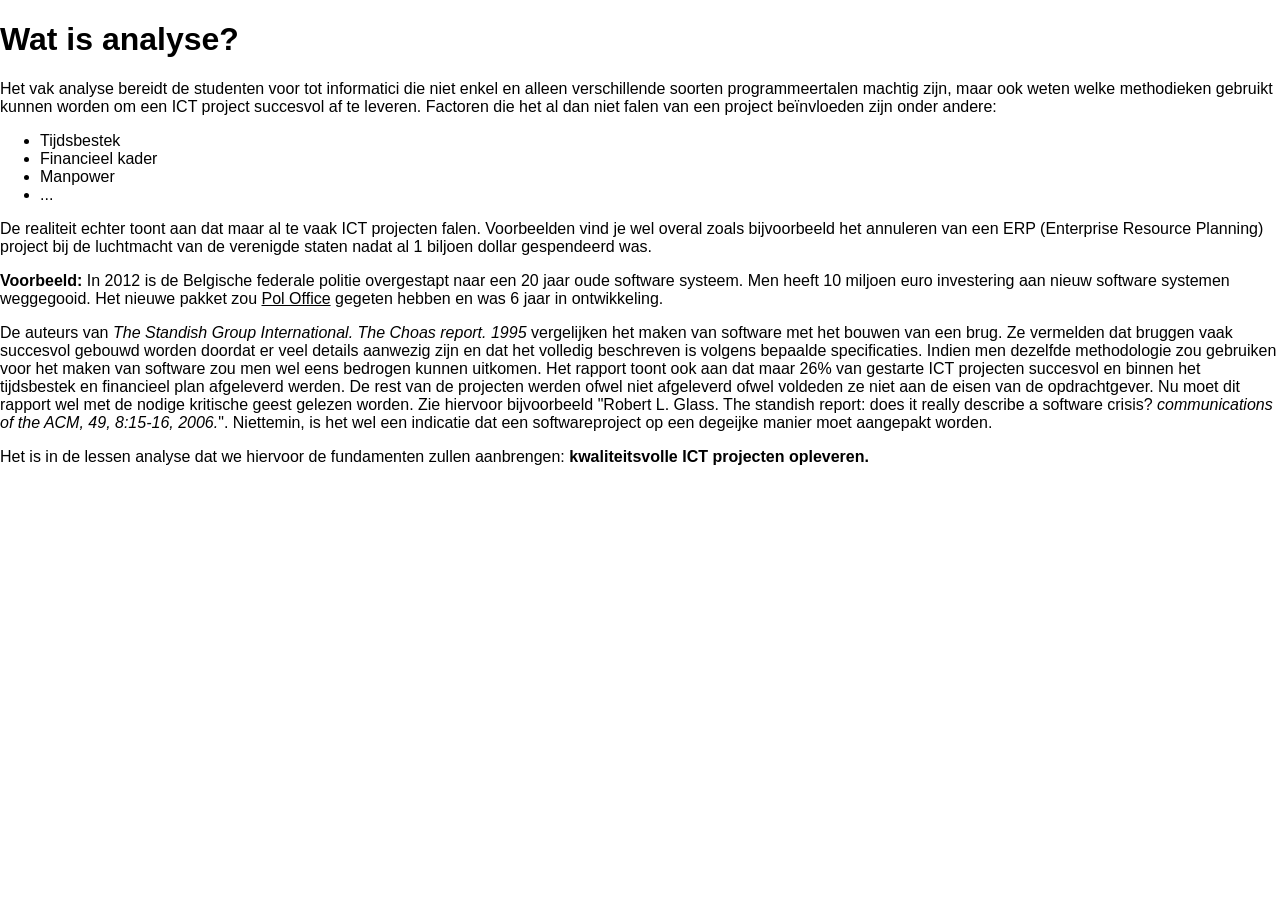
==== html/analyse_I/1_Introductie.html @ 7cc65953 "Started with Analyse I | Ch1 done" ====
<!DOCTYPE html>
<html>
	<head>
		<title>Starks | Introductie</title>
		<meta charset="utf-8">
		<link rel="stylesheet" href="../../css/normalize.css">
	</head>

	<body>
	<!-- FIRST SECTION -->
		<section>
			<article>
				<h1>Wat is analyse?</h1>
				<p>
					Het vak analyse bereidt de studenten voor tot informatici die niet enkel en alleen verschillende soorten programmeertalen machtig zijn, maar ook weten welke methodieken gebruikt kunnen worden om een ICT project succesvol af te leveren. Factoren die het al dan niet falen van een project be&iuml;nvloeden zijn onder andere:
				</p>
				<ul>
					<li>Tijdsbestek</li>
					<li>Financieel kader</li>
					<li>Manpower</li>
					<li>...</li>
				</ul>
				<p>
					De realiteit echter toont aan dat maar al te vaak ICT projecten falen. Voorbeelden vind je wel overal zoals bijvoorbeeld het annuleren van een ERP (Enterprise Resource Planning) project bij de luchtmacht van de verenigde staten nadat al 1 biljoen dollar gespendeerd was.
				</p>
				<p>
					<b>Voorbeeld:</b> In 2012 is de Belgische federale politie overgestapt naar een 20 jaar oude software systeem. Men heeft 10 miljoen euro investering aan nieuw software systemen weggegooid. Het nieuwe pakket zou <u>Pol Office</u> gegeten hebben en was 6 jaar in ontwikkeling.
				</p>
				<p>
					De auteurs van <i>The Standish Group International. The Choas report. 1995</i> vergelijken het maken van software met het bouwen van een brug. Ze vermelden dat bruggen vaak succesvol gebouwd worden doordat er veel details aanwezig zijn en dat het volledig beschreven is volgens bepaalde specificaties. Indien men dezelfde methodologie zou gebruiken voor het maken van software zou men wel eens bedrogen kunnen uitkomen. Het rapport toont ook aan dat maar 26% van gestarte ICT projecten succesvol en binnen het tijdsbestek en financieel plan afgeleverd werden. De rest van de projecten werden ofwel niet afgeleverd ofwel voldeden ze niet aan de eisen van de opdrachtgever. Nu moet dit rapport wel met de nodige kritische geest gelezen worden. Zie hiervoor bijvoorbeeld "Robert L. Glass. The standish report: does it really describe a software crisis? <i>communications of the ACM, 49, 8:15-16, 2006.</i>". Niettemin, is het wel een indicatie dat een softwareproject op een degeijke manier moet aangepakt worden.
				</p>
				<p>
					Het is in de lessen analyse dat we hiervoor de fundamenten zullen aanbrengen: <strong>kwaliteitsvolle ICT projecten opleveren.</strong>
				</p>
			</article>
		</section>

	</body>
</html>
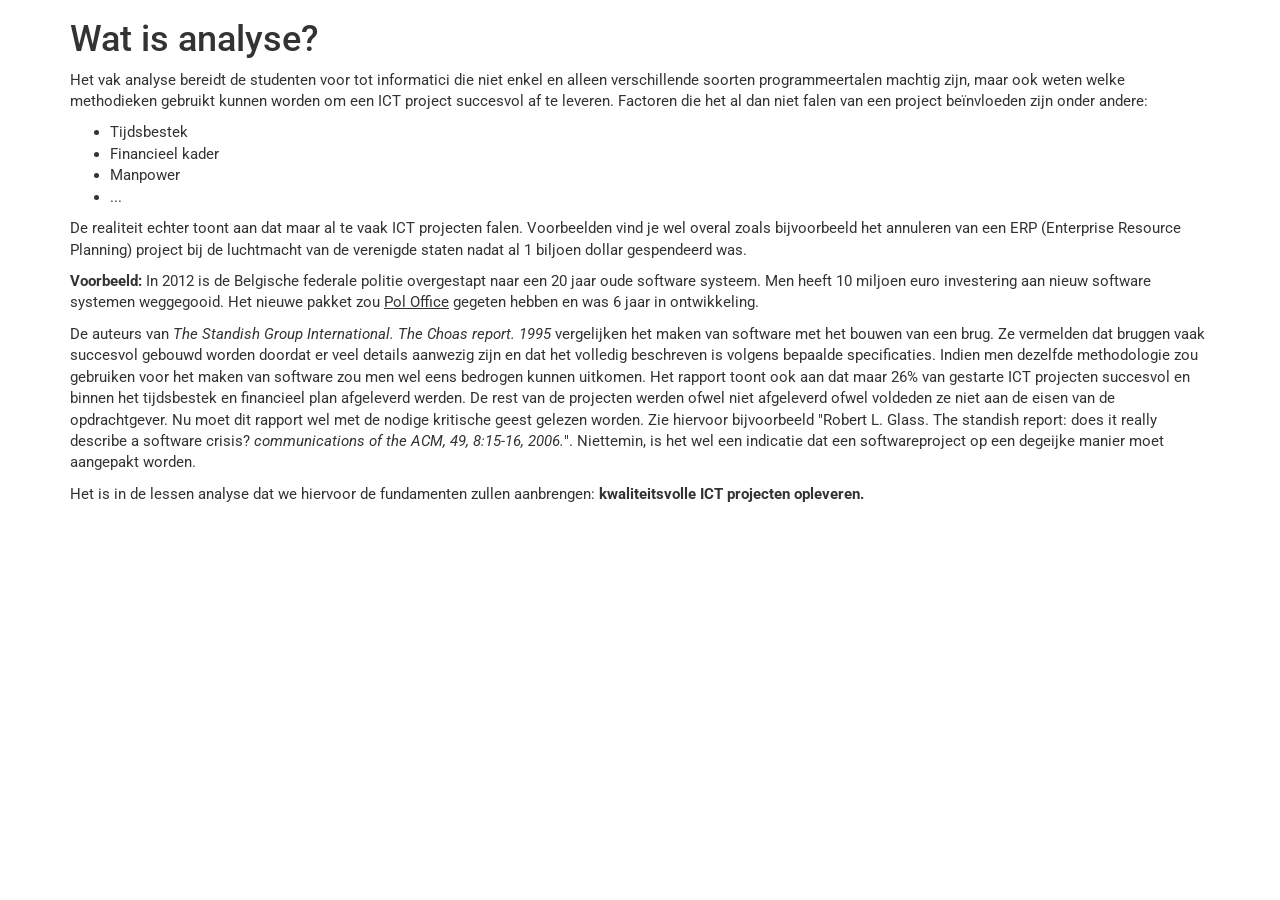
==== commit 83c4f45a: "First styling applied" ====
--- a/html/analyse_I/1_Introductie.html
+++ b/html/analyse_I/1_Introductie.html
@@ -3,13 +3,16 @@
 	<head>
 		<title>Starks | Introductie</title>
 		<meta charset="utf-8">
-		<link rel="stylesheet" href="../../css/normalize.css">
+		<meta name="viewport" content="width=device-width, initial-scale=1">
+		<link rel="stylesheet" href="https://maxcdn.bootstrapcdn.com/bootstrap/3.3.2/css/bootstrap.min.css">
+		<link href='http://fonts.googleapis.com/css?family=Roboto:400,400italic,700' rel='stylesheet' type='text/css'>
+		<link href="../../css/main.css" rel="stylesheet">
 	</head>
 
 	<body>
 	<!-- FIRST SECTION -->
 		<section>
-			<article>
+			<article class="container">
 				<h1>Wat is analyse?</h1>
 				<p>
 					Het vak analyse bereidt de studenten voor tot informatici die niet enkel en alleen verschillende soorten programmeertalen machtig zijn, maar ook weten welke methodieken gebruikt kunnen worden om een ICT project succesvol af te leveren. Factoren die het al dan niet falen van een project be&iuml;nvloeden zijn onder andere:
--- a/css/main.css
+++ b/css/main.css
@@ -0,0 +1,7 @@
+/*
+Main Styles
+=============================================================================*/
+body {
+	font-family: 'Roboto', Helvetica, sans-serif;
+	font-size: 1.5em;
+}
